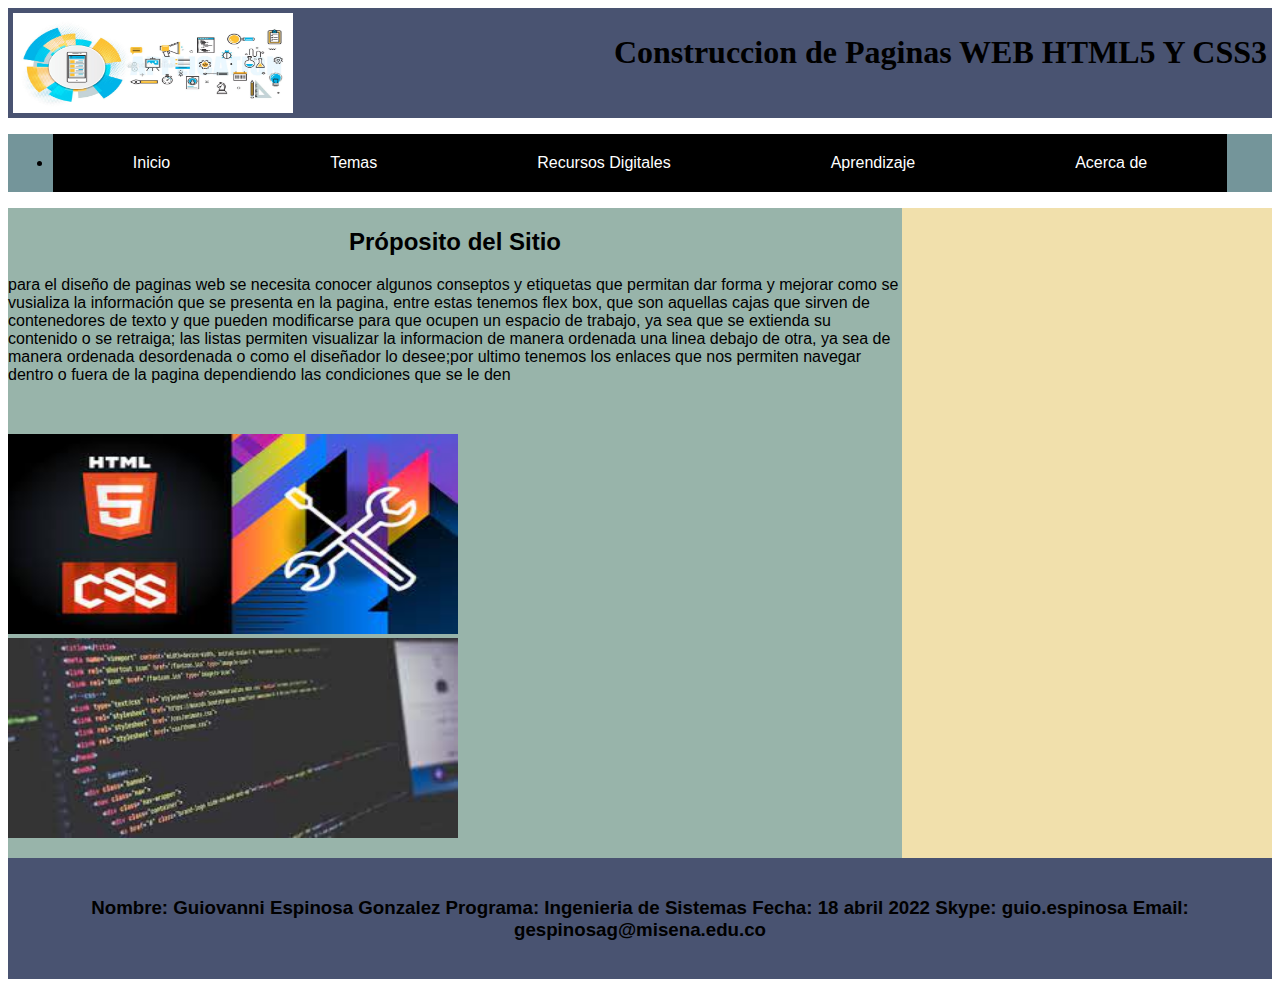
==== fase4/index.html @ 74b2647f "Actualizacion unidad 3 tarea 4" ====
<!DOCTYPE html>
<html lang="en">
<head>
    <meta charset="UTF-8">
    <meta http-equiv="X-UA-Compatible" content="IE=edge">
    <meta name="viewport" content="width=device-width, initial-scale=1.0">
    <title>Document</title>
    <link rel="stylesheet" href="css/estilos.css">
</head>
<body>
    <header>
        
        <img src="imagenes/diseño.jpg" alt="Imagen Cabecera" width="280" height="100">
        <h1>Construccion de Paginas WEB HTML5 Y CSS3</h1>
        
    </header>
    <nav>
        <ul class="menu">
        <li><a href="index.html">Inicio</a></li>
        <li><a href="#">Temas</a>
            <ul>
                <li><a href="flexbox.html">Flex Box</a></li>
                <li><a href="listas.html">Listas</a></li>
                <li><a href="Enlaces.html">Enlaces</a></li>
            </ul>
        </li>
        <li><a href="#">Recursos Digitales</a>
            <ul>
                <li><a href="recurso1.html">Recurso 1</a></li>
                <li><a href="recurso2.html">Recurso 2</a></li>
            </ul>
        </li>
        <li><a href="#">Aprendizaje</a>
            <ul>
                <li><a href="#">Actividad 1</a></li>
                <li><a href="#">Actividad 2</a></li>
            </ul>
        </li>
        
        <li><a href="#">Acerca de</a>
            <ul>
                <li><a href="Autor.html">Autor: Guiovanni Espinosa Gonzalez</a></li>
            </ul>
        </li>
    </ul></nav>
    <section>
        <article>
            
            <center><h2>Próposito del Sitio</h2></center>
            <p>
                para el diseño de paginas web se necesita conocer algunos conseptos y etiquetas que permitan dar forma y mejorar como se vusializa la información que se presenta en la pagina, entre estas tenemos flex box, que son aquellas cajas que sirven de contenedores de texto y que pueden modificarse para que ocupen un espacio de trabajo, ya sea que se extienda su contenido o se retraiga; las listas permiten visualizar la informacion de manera ordenada una linea debajo de otra, ya sea de manera ordenada desordenada o como el diseñador lo desee;por ultimo tenemos los enlaces que nos permiten navegar dentro o fuera de la pagina dependiendo las condiciones que se le den
            </p>
            <br>
            <p>
                <img  src="imagenes/html5css3.jfif" alt="HTML5 CSS3" width="450" height="200">
                <img src="imagenes/codigo.jfif" alt="Codigo" width="450" height="200"></p>
            
        </article>
        
        <aside>
            <iframe src="https://www.facebook.com/plugins/page.php?href=https%3A%2F%2Fwww.facebook.com%2FUniversidadUNAD&tabs=timeline&width=340&height=500&small_header=false&adapt_container_width=true&hide_cover=false&show_facepile=true&appId" width="340" height="500" style="border:none;overflow:hidden" scrolling="no" frameborder="0" allowfullscreen="true" allow="autoplay; clipboard-write; encrypted-media; picture-in-picture; web-share"></iframe>
        </aside>
        </section>
        <footer>
            <center><h3>Nombre: Guiovanni Espinosa Gonzalez Programa: Ingenieria de Sistemas Fecha: 18 abril 2022 Skype: guio.espinosa Email: gespinosag@misena.edu.co</h3></center></footer>
</body>
</html>
---- fase4/css/estilos.css ----
header{
    background-color: #495371;
    padding: 5px;display: flex;
    flex-direction: row;
    justify-content: space-between;
}
nav{
    
background-color: #74959A;
}
section{
   
    font-family: Arial, Helvetica, sans-serif;
    display: grid;
    grid-template-columns: 1fr 1fr 1fr 1fr;
}
article{
    
    font-family: Arial, Helvetica, sans-serif;
    background-color:#98B4AA;
    grid-column: 1/4;
}
aside{
    background-color:#F1E0AC;
    grid-column: 4/5;
    padding: 15px;
    
}
footer{
    font-family: Arial, Helvetica, sans-serif;
    background-color: #495371;padding: 20px;
    
   }
.menu{
    padding: 0px 20px;
    text-align: center;
    display: flex;
    font-family: Verdana, Geneva, Tahoma, sans-serif;
    flex-direction: row;
    flex-wrap: wrap;
    justify-content: center;
    align-items: flex-start;
}
.menu>li{
    float: left;
}
.menu li a{
    background-color: black;color: white;
    text-decoration: none;
    padding: 20px 80px;
    display: block;
}
.menu li a:hover{
    background-color: yellowgreen;
}

.menu li ul{
    display: none;
    margin-left: auto;
    margin-right: auto;
    position: absolute;
    min-width: 140px;
}
.menu li:hover >ul{
    display: block;
}
.menu li ul li{
    position: relative;
}
.menu li ul li{
    right: 140px;
}
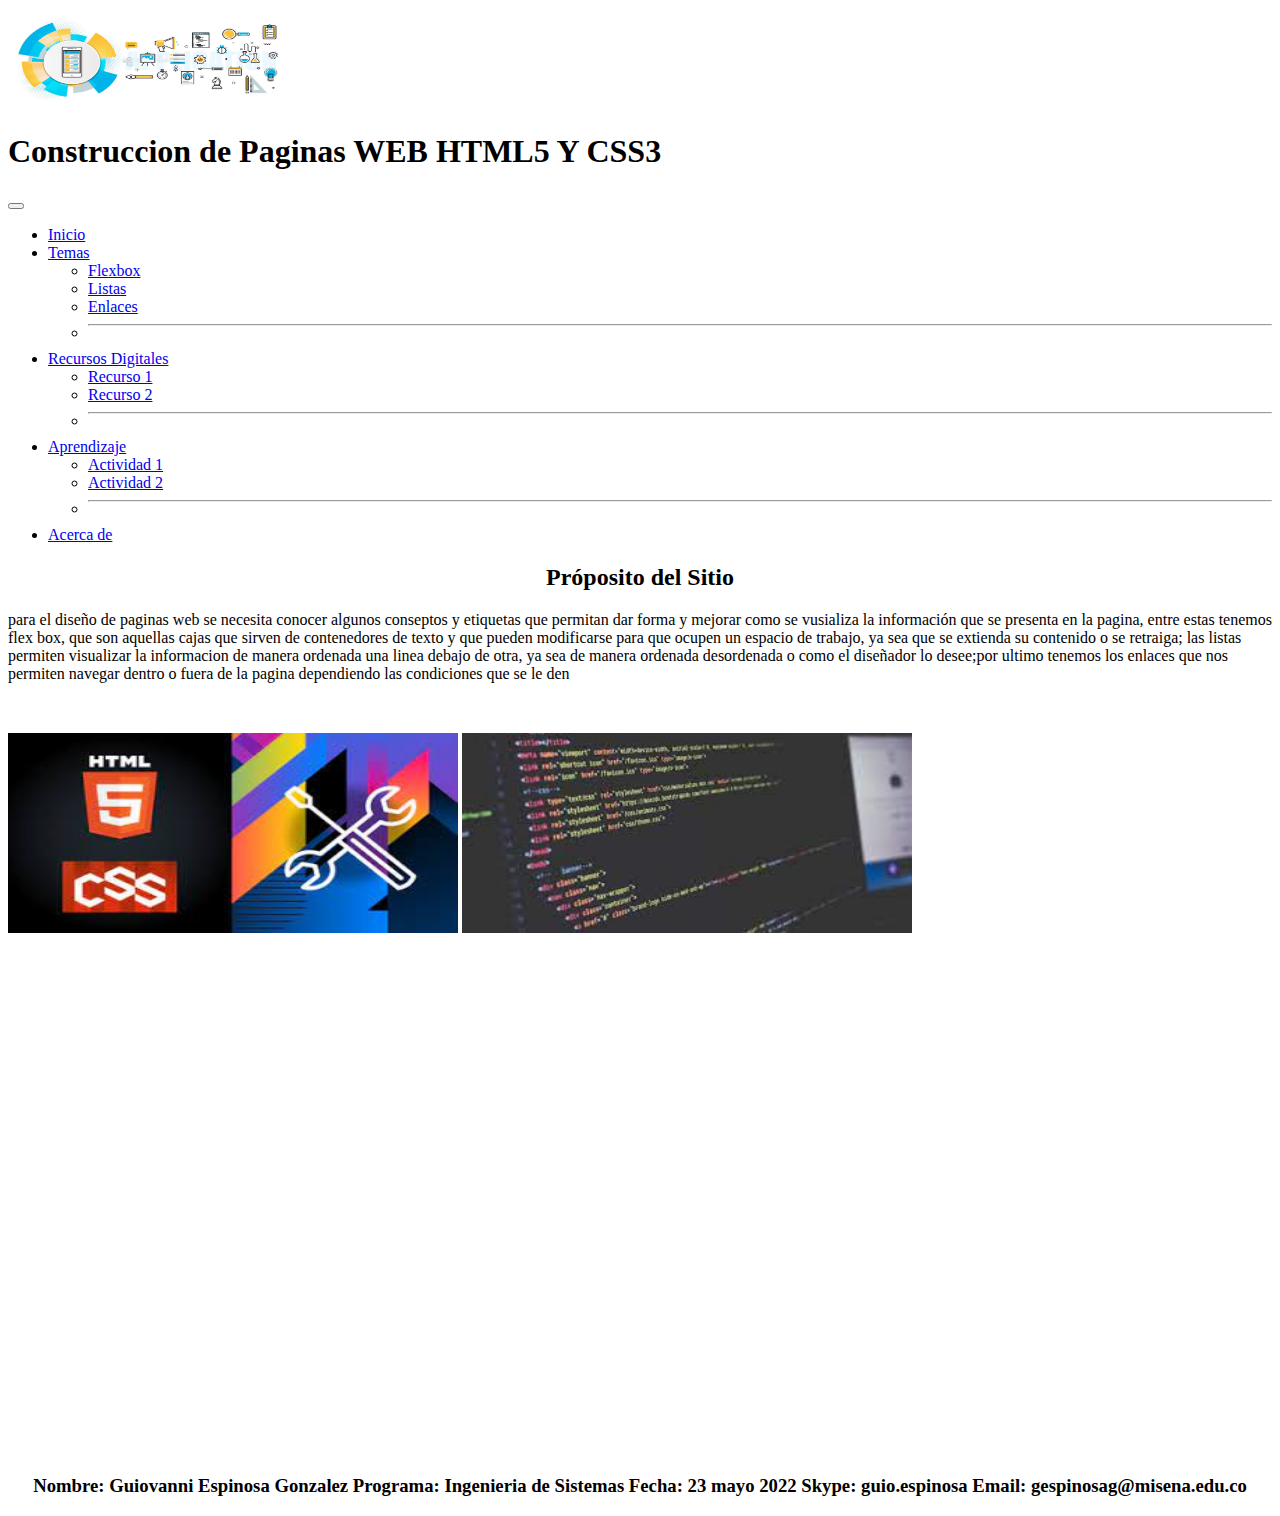
==== commit 20061e96: "entrega fase 4" ====
--- a/fase4/index.html
+++ b/fase4/index.html
@@ -1,11 +1,20 @@
 <!DOCTYPE html>
 <html lang="en">
 <head>
+    <!-- <meta charset="UTF-8">
+    <meta http-equiv="X-UA-Compatible" content="IE=edge">
+    <meta name="viewport" content="width=device-width, initial-scale=1.0">
+    <title>Index</title>
+    <link rel="stylesheet" href="css/estilos.css"> -->
     <meta charset="UTF-8">
     <meta http-equiv="X-UA-Compatible" content="IE=edge">
     <meta name="viewport" content="width=device-width, initial-scale=1.0">
-    <title>Document</title>
-    <link rel="stylesheet" href="css/estilos.css">
+    <title>Evaluacion 1        </title>
+    <link href="https://cdn.jsdelivr.net/npm/bootstrap@5.1.3/dist/css/bootstrap.min.css" rel="stylesheet"
+        integrity="sha384-1BmE4kWBq78iYhFldvKuhfTAU6auU8tT94WrHftjDbrCEXSU1oBoqyl2QvZ6jIW3" crossorigin="anonymous">
+    <script src="https://cdn.jsdelivr.net/npm/bootstrap@5.1.3/dist/js/bootstrap.bundle.min.js"
+        integrity="sha384-ka7Sk0Gln4gmtz2MlQnikT1wXgYsOg+OMhuP+IlRH9sENBO0LRn5q+8nbTov4+1p"
+        crossorigin="anonymous"></script>
 </head>
 <body>
     <header>
@@ -14,7 +23,7 @@
         <h1>Construccion de Paginas WEB HTML5 Y CSS3</h1>
         
     </header>
-    <nav>
+    <!-- <nav>
         <ul class="menu">
         <li><a href="index.html">Inicio</a></li>
         <li><a href="#">Temas</a>
@@ -42,9 +51,108 @@
                 <li><a href="Autor.html">Autor: Guiovanni Espinosa Gonzalez</a></li>
             </ul>
         </li>
-    </ul></nav>
+    </ul></nav> -->
+    <nav class="navbar navbar-expand-lg navbar-dark bg-dark">
+        <div class="container-fluid">
+            <button class="navbar-toggler" type="button" data-bs-toggle="collapse"
+                data-bs-target="#navbarSupportedContent" aria-controls="navbarSupportedContent" aria-expanded="false"
+                aria-label="Toggle navigation">
+                <span class="navbar-toggler-icon"></span>
+            </button>
+            <div class="collapse navbar-collapse" id="navbarSupportedContent">
+                <ul class="navbar-nav me-auto mb-2 mb-lg-0">
+                    <li class="nav-item">
+                        <a class="nav-link active" aria-current="page" href="index.html">Inicio</a>
+                    </li>
+                    <li class="nav-item dropdown">
+                        <a class="nav-link dropdown-toggle" href="#" id="navbarDropdown" role="button"
+                            data-bs-toggle="dropdown" aria-expanded="false">
+                            Temas
+                        </a>
+                        <ul class="dropdown-menu" aria-labelledby="navbarDropdown">
+                            <li><a class="dropdown-item" href="flexbox.html">Flexbox</a></li>
+                            <li><a class="dropdown-item" href="listas.html">Listas</a></li>
+                            <li><a class="dropdown-item" href="Enlaces.html">Enlaces</a></li>
+                            <li>
+                                <hr class="dropdown-divider">
+                            </li>
+
+                        </ul>
+                    </li>
+                    
+                    <!-- <li class="nav-item">
+                        <a class="nav-link" href="#">Temas</a>
+                    </li> -->
+                    <li class="nav-item dropdown">
+                        <a class="nav-link dropdown-toggle" href="#" id="navbarDropdown" role="button"
+                            data-bs-toggle="dropdown" aria-expanded="false">
+                            Recursos Digitales
+                        </a>
+                        <ul class="dropdown-menu" aria-labelledby="navbarDropdown">
+                            <li><a class="dropdown-item" href="recurso1.html">Recurso 1</a></li>
+                            <li><a class="dropdown-item" href="recurso2.html">Recurso 2</a></li>
+                            <li>
+                                <hr class="dropdown-divider">
+                            </li>
+
+                        </ul>
+                    </li>
+
+                    <li class="nav-item dropdown">
+                        <a class="nav-link dropdown-toggle" href="#" id="navbarDropdown" role="button"
+                            data-bs-toggle="dropdown" aria-expanded="false">
+                            Aprendizaje
+                        </a>
+                        <ul class="dropdown-menu" aria-labelledby="navbarDropdown">
+                            <li><a class="dropdown-item" href="Evaluacion1.html">Actividad 1</a></li>
+                            <li><a class="dropdown-item" href="evaluacion2.html">Actividad 2</a></li>
+                            <li>
+                                <hr class="dropdown-divider">
+                            </li>
+
+                        </ul>
+                    </li>
+                    <li class="nav-item">
+                        <a class="nav-link active" aria-current="page" href="Autor.html">Acerca de</a>
+                    </li>
+                </ul>
+
+            </div>
+        </div>
+    </nav>
     <section>
-        <article>
+        <div class="container">
+            <div class="row align-items-start">
+                <div class="col-8">
+                    <article>
+                        <center><h2>Próposito del Sitio</h2></center>
+            <p>
+                para el diseño de paginas web se necesita conocer algunos conseptos y etiquetas que permitan dar forma y mejorar como se vusializa la información que se presenta en la pagina, entre estas tenemos flex box, que son aquellas cajas que sirven de contenedores de texto y que pueden modificarse para que ocupen un espacio de trabajo, ya sea que se extienda su contenido o se retraiga; las listas permiten visualizar la informacion de manera ordenada una linea debajo de otra, ya sea de manera ordenada desordenada o como el diseñador lo desee;por ultimo tenemos los enlaces que nos permiten navegar dentro o fuera de la pagina dependiendo las condiciones que se le den
+            </p>
+            <br>
+            <p>
+                <img  src="imagenes/html5css3.jfif" alt="HTML5 CSS3" width="450" height="200">
+                <img src="imagenes/codigo.jfif" alt="Codigo" width="450" height="200"></p>
+            
+            
+            
+                    </article>
+            
+                </div>
+                <div class="col-4">
+                    <aside>
+                        <iframe
+                            src="https://www.facebook.com/plugins/page.php?href=https%3A%2F%2Fwww.facebook.com%2FUniversidadUNAD&tabs=timeline&width=340&height=500&small_header=false&adapt_container_width=true&hide_cover=false&show_facepile=true&appId"
+                            width="340" height="500" style="border:none;overflow:hidden" scrolling="no" frameborder="0"
+                            allowfullscreen="true"
+                            allow="autoplay; clipboard-write; encrypted-media; picture-in-picture; web-share"></iframe>
+                    </aside>
+                </div>
+                
+            </div>
+           
+        </div>
+        <!-- <article>
             
             <center><h2>Próposito del Sitio</h2></center>
             <p>
@@ -55,13 +163,13 @@
                 <img  src="imagenes/html5css3.jfif" alt="HTML5 CSS3" width="450" height="200">
                 <img src="imagenes/codigo.jfif" alt="Codigo" width="450" height="200"></p>
             
-        </article>
+        </article> -->
         
-        <aside>
+        <!-- <aside>
             <iframe src="https://www.facebook.com/plugins/page.php?href=https%3A%2F%2Fwww.facebook.com%2FUniversidadUNAD&tabs=timeline&width=340&height=500&small_header=false&adapt_container_width=true&hide_cover=false&show_facepile=true&appId" width="340" height="500" style="border:none;overflow:hidden" scrolling="no" frameborder="0" allowfullscreen="true" allow="autoplay; clipboard-write; encrypted-media; picture-in-picture; web-share"></iframe>
-        </aside>
+        </aside> -->
         </section>
         <footer>
-            <center><h3>Nombre: Guiovanni Espinosa Gonzalez Programa: Ingenieria de Sistemas Fecha: 18 abril 2022 Skype: guio.espinosa Email: gespinosag@misena.edu.co</h3></center></footer>
+            <center><h3>Nombre: Guiovanni Espinosa Gonzalez Programa: Ingenieria de Sistemas Fecha: 23 mayo 2022 Skype: guio.espinosa Email: gespinosag@misena.edu.co</h3></center></footer>
 </body>
 </html>